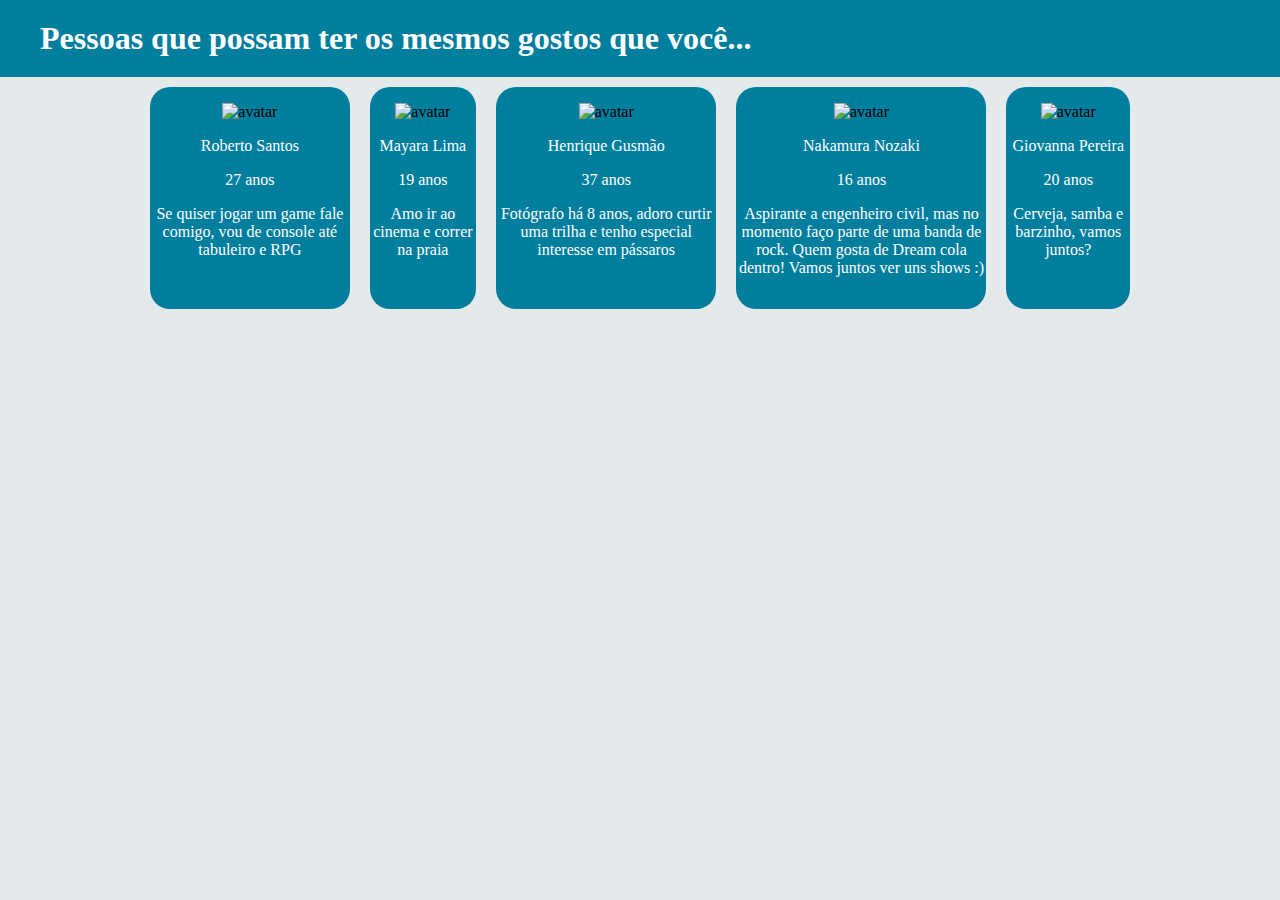
==== perfil.html @ a3804230 "inclusao parte martha" ====
<!DOCTYPE html>
<html>
<head>
  <meta charset="utf-8">
  <meta name="viewport" content="width=device-width, initial-scale=1.0">
  <link rel="stylesheet" href="style.css">
  <title>Perfil</title>
</head>
<body>
  <h1>Pessoas que possam ter os mesmos gostos que você...</h1>

  <section class="cadastrados">
    <div class="perfil">
      <div class="persona">
        <img class="pessoa" src="https://vignette.wikia.nocookie.net/residentevil/images/8/87/Actor_silhouette_-_Male.png/revision/latest?cb=20131014210108" alt="avatar">
        <div class="name">
          <p>Roberto Santos</p>
          <p>27 anos</p>
          <p>Se quiser jogar um game fale comigo, vou de console até tabuleiro e RPG</p>
        </div>
      </div>
      <div class="persona">
        <img class="pessoa" src="https://vignette.wikia.nocookie.net/residentevil/images/8/87/Actor_silhouette_-_Male.png/revision/latest?cb=20131014210108" alt="avatar">
        <div class="name">
          <p>Mayara Lima</p>
          <p>19 anos</p>
          <p>Amo ir ao cinema e correr na praia</p>
        </div>
      </div>
      <div class="persona">
        <img class="pessoa" src="https://vignette.wikia.nocookie.net/residentevil/images/8/87/Actor_silhouette_-_Male.png/revision/latest?cb=20131014210108" alt="avatar">
        <div class="name">
          <p>Henrique Gusmão</p>
          <p>37 anos</p>
          <p>Fotógrafo há 8 anos, adoro curtir uma trilha e tenho especial interesse em pássaros</p>
        </div>
      </div>
      <div class="persona">
        <img class="pessoa" src="https://vignette.wikia.nocookie.net/residentevil/images/8/87/Actor_silhouette_-_Male.png/revision/latest?cb=20131014210108" alt="avatar">
        <div class="name">
          <p>Nakamura Nozaki</p>
          <p>16 anos</p>
          <p>Aspirante a engenheiro civil, mas no momento faço parte de uma banda de rock. Quem gosta de Dream cola dentro! Vamos juntos ver uns shows :)</p>
        </div>
      </div>
      <div class="persona">
        <img class="pessoa" src="https://vignette.wikia.nocookie.net/residentevil/images/8/87/Actor_silhouette_-_Male.png/revision/latest?cb=20131014210108" alt="avatar">
        <div class="name">
          <p>Giovanna Pereira</p>
          <p>20 anos</p>
          <p>Cerveja, samba e barzinho, vamos juntos?</p>
        </div>
      </div>
          </div>
        </section>
      </body>



    </body>
    </html>
---- style.css ----
/*CSS Geral e Cabecalho*/
body{
	background-color: #e4e9eb;
	margin: 0;
	font-family: 'Cabin Sketch', cursive;
}

#menu-bares{
	margin-left: auto;
	margin-right: auto;

}

.login {
	display: inline-block;
    padding: 0.6em 0.8em;
    margin: 0 0.4em;
    background-color: #312b2f;;
    border-radius: 3px;
    color: #fff;
    font-size: 15px;
    font-weight: bold;
    text-decoration: none;
    text-transform: uppercase;
    white-space: nowrap;
    cursor: pointer;
    margin-right: 20px;
}

nav{
	position: fixed;
    top: 0;
    left: 0;
    right: 0;
    z-index: 10;
    background-color: #007E9E;
    border-bottom: 1px solid rgba(0, 0, 0, 0.1);
    font-weight: bold;

}

.logo img{
	height: 100px;
	margin-left: 50px;
}


.container-nav{
	display: flex;
	justify-content: space-between;
	align-items: center;

	
}

.foto{
	display: flex;
	justify-content: center;
	margin-top: 10px;


}

header{
	background-color: #312b2f;
	padding: 1em 0;
}

h1{
	color: white;
	margin: 0;
	background-color: #007E9E;
	padding: 20px 40px 20px;
	}

h2{
	display: flex;
	justify-content: center;
	color: white;
}



/*CSS section servicos*/
.servicos{
	padding: 2.5em 0;
}

.servicos .container{
	display: flex;
	justify-content: space-between;
	flex-wrap: wrap;
}


.container{
	width: 80%;
	max-width: 1000px;
	margin: auto;

}


.card {
	box-sizing: border-box;
	display: inline-block;
	/*border-style: 1px solid red;*/
	color: white;
	text-align: center;
	background-color: #312b2f;
	border-radius: 20px;
	width: calc((100% -3em) / 3);
	padding: 1em 0em;
}

/*Hover funcionalidade de passar o mouse no item*/
.card:hover {
	background-color: black;
	transform: scale(1.5);
}


.card img {
	max-width: 250px;
	max-height: 250px;
	margin-top: 20px;
	border-radius: 50px;
}


.card .description{
	padding: 1 1em;
	height: 130px;

}

.cadastro {
	padding: 0.6em 0.8em;
	margin: 0 0.4em;
    background-color: #007E9E;
    border-radius: 3px;
    color: #fff;
    font-size: 15px;
    font-weight: bold;
    text-decoration: none;
    text-transform: uppercase;
    white-space: nowrap;
    cursor: pointer;
    margin-right: 20px;
}

h3 p {
	display: block;
}


.card .tagline{
	margin-top: 1em;
}

.card p{
	margin: 0.5em 0;
}

/*Fim Section servicos*/

/*CSS perfil*/
.perfil {
display: flex;
width: 80%;
max-width: 1000px;
margin: auto;
}

.persona {
  display: inline-block;
  background-color: #007e9e;
  border-radius: 20px;
  box-sizing: border-box;
  padding: 1em 0em;
  max-width: 250px;
  text-align: center;
  margin: 10px;
}

.pessoa{
  width: 80%;
  height: 150px;
  margin-left: auto;
  margin-right: auto;
}

.name {
  box-sizing: border-box;
  display: inline-block;
  color: white;
  text-align: center;
}


/*fim css perfil*/


/*CSS Sign-up Inicio*/
* {box-sizing: border-box}

/* Full-width input fields */
  input[type=text], input[type=password] {
  width: 100%;
  padding: 15px;
  margin: 5px 0 22px 0;
  display: inline-block;
  border: none;
  background: #f1f1f1;
}

input[type=text]:focus, input[type=password]:focus {
  background-color: #ddd;
  outline: none;
}

hr {
  border: 1px solid #f1f1f1;
  margin-bottom: 25px;
}

/* Set a style for all buttons */
button {
  background-color: #4CAF50;
  color: white;
  padding: 14px 20px;
  margin: 8px 0;
  border: none;
  cursor: pointer;
  width: 100%;
  opacity: 0.9;
  border-radius: 50px;
}

button:hover {
  opacity:1;
}

/* Extra styles for the cancel button */
.cancelbtn {
  padding: 14px 20px;
  background-color: #f44336;
}

/* Float cancel and signup buttons and add an equal width */
.cancelbtn, .signupbtn {
  float: left;
  width: 50%;
}

/* Add padding to container elements */
.container {
  padding: 16px;
}

/* Clear floats */
.clearfix::after {
  content: "";
  clear: both;
  display: table;
}

/* Change styles for cancel button and signup button on extra small screens */
@media screen and (max-width: 300px) {
  .cancelbtn, .signupbtn {
    width: 100%;
  }
}

/*CSS Sign-up Fim*/
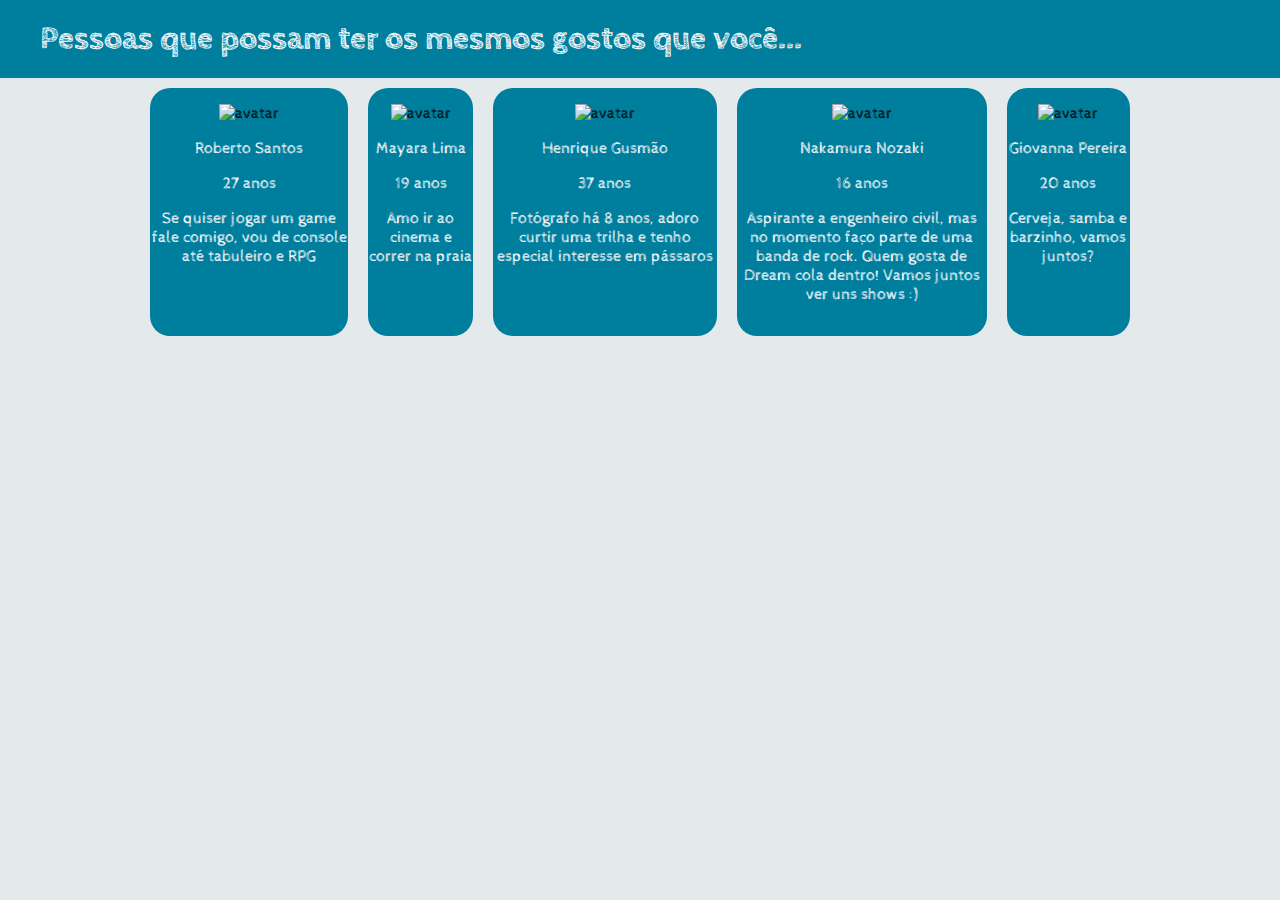
==== commit 381b323a: "algumas atualizacoes" ====
--- a/perfil.html
+++ b/perfil.html
@@ -4,9 +4,10 @@
   <meta charset="utf-8">
   <meta name="viewport" content="width=device-width, initial-scale=1.0">
   <link rel="stylesheet" href="style.css">
+  <link href="https://fonts.googleapis.com/css?family=Cabin+Sketch" rel="stylesheet">
   <title>Perfil</title>
 </head>
-<body>
+<body class="perfilbody">
   <h1>Pessoas que possam ter os mesmos gostos que você...</h1>
 
   <section class="cadastrados">
--- a/style.css
+++ b/style.css
@@ -4,6 +4,99 @@
 	background-color: #e4e9eb;
 	margin: 0;
 	font-family: 'Cabin Sketch', cursive;
+
+}
+
+.perfilbody{
+	font-family: 'Cabin Sketch', cursive;
+}
+
+.signupbody{
+	font-family: 'Cabin Sketch', cursive;
+}
+
+.h1edit{
+	font-size: 30px;
+}
+
+
+#monkey{
+	color: black;
+}
+
+#dep{
+	color:black;
+	font-family: 'Cabin Sketch', cursive;
+	font-size: -webkit-xxx-large;
+}
+
+.benefits{
+	margin: 0;
+	padding: 0;
+	width: 100%;
+	height: 800px;
+	color: black;
+	background-color: #e4e9eb;
+
+	border: none;
+	display:flex;
+	align-content: space-around;
+	flex-direction: column;
+	justify-content: ;
+}
+.div1{
+	margin-top: -30px;
+	width: 100%;
+	height: 120px;
+	font-size: 38px;
+	text-align: center;
+}
+.divmae{
+	margin: 0;
+	padding: 0;
+	display: flex;
+	width: 100%;
+	height: 400px;
+	justify-content: space-around;
+}
+.divfilha{
+	width: 275px;
+	height: 500px;
+	display: flex;
+	flex-direction: column;
+	align-content: space-between;
+	text-align: center;
+}
+.divfilha img{
+	width: 260px;
+	border-radius: 50%;
+	height: 260px;
+	padding: 15px;
+}
+.div5{
+	margin-top: 24%;
+	width: 100%;
+	height: 40px;
+	font-size: 32px;
+	text-align: center;
+	font-family: 'Indie Flower', cursive;
+}
+.pg{
+	margin: 0;
+	width: 230px;
+	height: 18%;
+	font-size: 30px;
+	text-align: center;
+	padding-left: 10%;
+	margin-top: 13%
+}
+.pp{
+	margin: 0;
+	width: 275px;
+	height: 164px;
+	font-size: 23px;
+	text-align: center;
+	margin-top: 22%;
 }
 
 #menu-bares{
@@ -16,7 +109,7 @@
 	display: inline-block;
     padding: 0.6em 0.8em;
     margin: 0 0.4em;
-    background-color: #312b2f;;
+    background-color: #312b2f;
     border-radius: 3px;
     color: #fff;
     font-size: 15px;
@@ -26,6 +119,24 @@
     white-space: nowrap;
     cursor: pointer;
     margin-right: 20px;
+
+}
+
+.sexo {
+	display: inline-block;
+    padding: 0.6em 0.8em;
+    margin: 0 0.4em;
+    background-color: #007E9E;
+    border-radius: 3px;
+    color: #fff;
+    font-size: 15px;
+    font-weight: bold;
+    text-decoration: none;
+    text-transform: uppercase;
+    white-space: nowrap;
+    cursor: pointer;
+    margin-right: 20px;
+
 }
 
 nav{
@@ -40,7 +151,7 @@
 
 }
 
-.logo img{
+.logo {
 	height: 100px;
 	margin-left: 50px;
 }
@@ -51,7 +162,7 @@
 	justify-content: space-between;
 	align-items: center;
 
-	
+
 }
 
 .foto{
@@ -165,6 +276,41 @@
 
 /*Fim Section servicos*/
 
+/*CSS depoimentos inicio*/
+
+.box {
+display: flex;
+}
+
+.both {
+  display: flex;
+  border: solid;
+  border-radius: 40px;
+  height: 20%;
+  border-color: grey;
+  padding: 20px;
+}
+
+.pic {
+  display: inline-block;
+  border-radius: 60px;
+  height: 60px;
+  width: 60px;
+
+}
+ .depoiment {
+   padding: 10px;
+   border-color: white;
+   display: inline-block;
+   text-align: start;
+   height: 60px;
+   width: 70%;
+ }
+
+
+/*CSS depoimentos fim*/
+
+
 /*CSS perfil*/
 .perfil {
 display: flex;
@@ -200,6 +346,11 @@
 
 
 /*fim css perfil*/
+
+.videoDiv {
+
+
+
 
 
 /*CSS Sign-up Inicio*/
@@ -274,9 +425,3 @@
 }
 
 /*CSS Sign-up Fim*/
-
-
-
-
-
-
